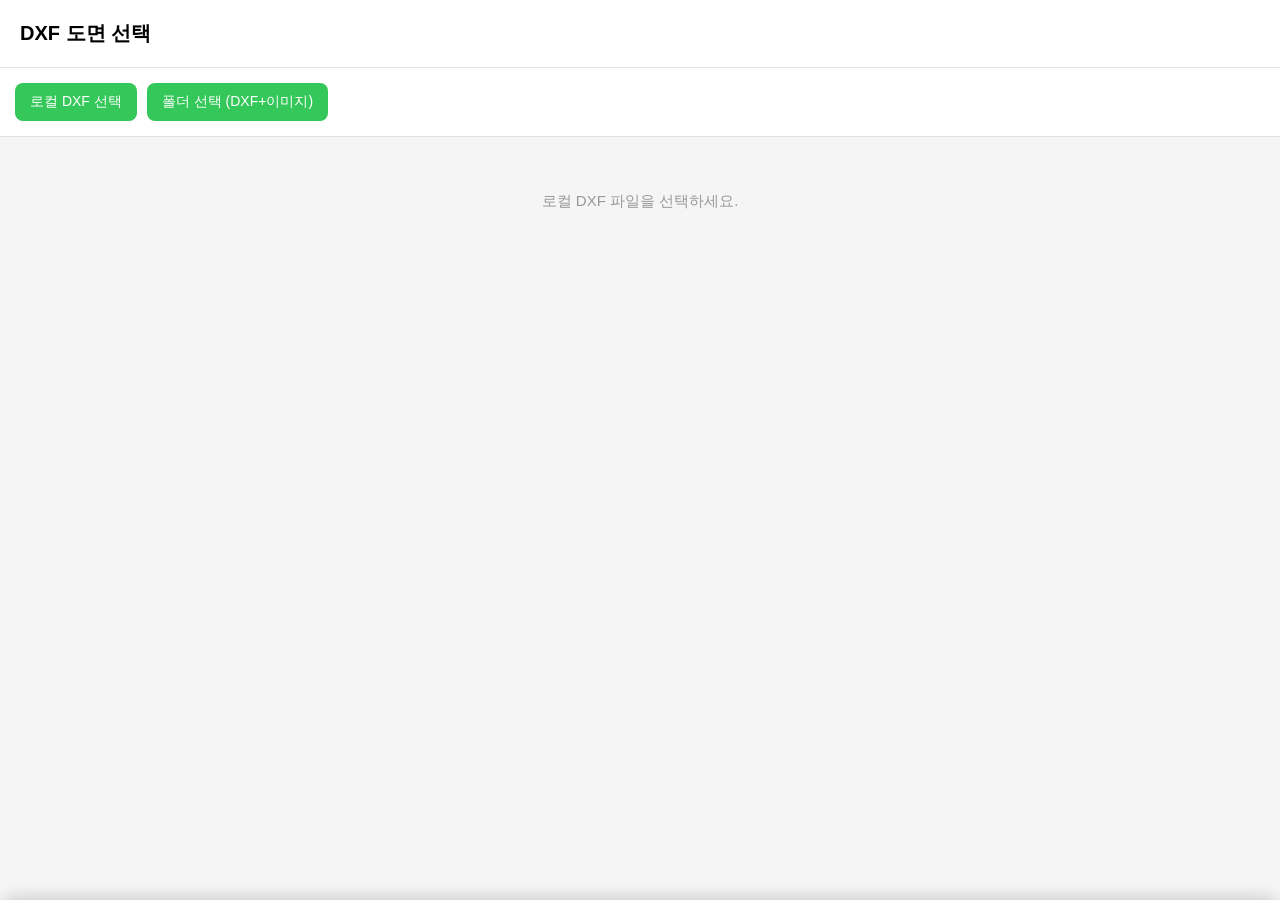
==== index.html @ b2079d34 "Add files via upload" ====
<!DOCTYPE html>
<!--
  new_dmap - 지도 엔진 기반 DXF 도면 뷰어
  ADMAP 기능 유지 + Google Maps 렌더링 (VMAP 참조)
  배경 기본 없음, 사용자 선택 가능
-->
<html lang="ko">
<head>
  <meta charset="UTF-8">
  <meta name="viewport" content="width=device-width, initial-scale=1.0, maximum-scale=1.0, user-scalable=no">
  <meta name="mobile-web-app-capable" content="yes">
  <meta name="apple-mobile-web-app-capable" content="yes">
  <meta name="apple-mobile-web-app-status-bar-style" content="black-translucent">
  <meta name="apple-mobile-web-app-title" content="도로조사">
  <meta name="theme-color" content="#2563eb">
  <link rel="manifest" href="manifest.json">
  <link rel="apple-touch-icon" href="apple-touch-icon.png">
  <link rel="icon" type="image/png" sizes="192x192" href="icon-192.png">
  <link rel="icon" type="image/png" sizes="512x512" href="icon-512.png">
  <link rel="icon" type="image/png" href="favicon.png">
  <link rel="stylesheet" href="photo-measure.css">
  <title>도로조사 - 도로대장 현장조사</title>
  <style>
    /* 구글 지도 하단 UI (단축키, 로고, 저작권, 약관 등) 강제 숨김 */
    .gmnoprint, .gm-style-cc { display: none !important; }
    a[href^="https://maps.google.com/maps"], a[href^="http://maps.google.com/maps"], a[title="Click to see this area on Google Maps"] { display: none !important; }
    button[aria-label="Keyboard shortcuts"], button[aria-label="키보드 단축키"], button[title="Keyboard shortcuts"], button[title="키보드 단축키"] { display: none !important; }

    * {
      margin: 0;
      padding: 0;
      box-sizing: border-box;
      -webkit-tap-highlight-color: transparent;
      -webkit-touch-callout: none;
    }
    html, body {
      width: 100%;
      height: 100%;
      position: fixed;
      overflow: hidden;
      font-family: -apple-system, BlinkMacSystemFont, 'Segoe UI', sans-serif;
      background: #f5f5f5;
      user-select: none;
      -webkit-user-select: none;
      -moz-user-select: none;
      -ms-user-select: none;
    }
    /* 입력창 및 편집 영역은 정상적인 텍스트 타이핑/선택/복사 허용 */
    input, textarea, select, [contenteditable="true"] {
      user-select: text !important;
      -webkit-user-select: text !important;
      -moz-user-select: text !important;
      -ms-user-select: text !important;
    }
    .app-container { display: flex; flex-direction: column; height: 100vh; }
    .screen { display: flex; flex-direction: column; height: 100vh; }
    .screen.hidden { display: none; }
    /* VMAP 참고: 뷰어가 숨겨져 있어도 #map이 크기를 유지하도록 (지도 타일 로드 위해) */
    #viewer-screen.hidden {
      display: flex !important;
      visibility: hidden;
      pointer-events: none;
      position: fixed;
      top: 0; left: 0;
      width: 100vw;
      height: 100vh;
      z-index: 0;
    }
    #file-list-screen { position: relative; z-index: 1; }
    .screen-header { padding: 20px; background: white; border-bottom: 1px solid #e0e0e0; }
    .screen-header h2 { font-size: 20px; margin: 0; }
    .file-list-actions { padding: 15px; background: white; display: flex; gap: 10px; border-bottom: 1px solid #e0e0e0; }
    .btn {
      padding: 10px 15px; border: none; border-radius: 8px; background: #007AFF; color: white;
      font-size: 14px; cursor: pointer; white-space: nowrap; touch-action: manipulation;
      user-select: none; -webkit-user-select: none;
    }
    .btn:active { background: #0051D5; transform: scale(0.96); }
    .btn-secondary { background: #34C759; }
    .file-list {
      flex: 1; overflow-y: auto; padding: 15px; background: #f5f5f5;
      -webkit-overflow-scrolling: touch;
    }
    .file-item {
      background: white; padding: 15px; margin-bottom: 10px; border-radius: 12px;
      box-shadow: 0 2px 4px rgba(0,0,0,0.1); cursor: pointer;
    }
    .file-item:active { transform: scale(0.97); }
    .file-item-name { font-size: 16px; font-weight: 600; color: #007AFF; margin-bottom: 5px; }
    .info-text { text-align: center; color: #999; padding: 40px 20px; font-size: 15px; }
    input[type="file"] { display: none; }

    /* 뷰어: 지도 전체 화면 */
    #viewer-screen .map-container { flex: 1; position: relative; overflow: hidden; }
    #map { width: 100%; height: 100%; min-height: 100%; touch-action: manipulation; }
    #viewer-ui { position: fixed; top: 0; left: 0; width: 100vw; height: 100vh; pointer-events: none; z-index: 10; }
    #viewer-ui.hidden { display: none; }
    #viewer-ui > * { pointer-events: auto; }
    .file-name-display {
      position: fixed; top: 12px; left: 12px; color: #1C1C1E;
      z-index: 11; pointer-events: auto; cursor: pointer;
      max-width: calc(100vw - 80px); text-align: left;
      background: rgba(255, 255, 255, 0.95); padding: 4px 10px; border-radius: 10px;
      box-shadow: 0 2px 8px rgba(0, 0, 0, 0.12); backdrop-filter: blur(8px); -webkit-backdrop-filter: blur(8px);
      border: 1px solid rgba(0, 0, 0, 0.12);
      display: flex; flex-direction: column; align-items: flex-start; gap: 2px;
      transition: all 0.2s ease;
      user-select: none;
    }
    .file-name-display:active {
      transform: scale(0.98);
      background: rgba(240, 245, 255, 0.98);
    }
    .file-name-display .fn-line-main {
      font-size: 11px; font-weight: 700; color: #222;
      max-width: 100%; overflow: hidden; text-overflow: ellipsis; white-space: nowrap;
      display: flex; align-items: center; gap: 4px;
    }
    .file-name-display .fn-line-folder {
      font-size: 10px; font-weight: 600;
      max-width: 100%; overflow: hidden; text-overflow: ellipsis; white-space: nowrap;
      display: inline-flex; align-items: center; gap: 3px; padding: 1px 6px; border-radius: 6px;
    }
    .top-cam-badge {
      font-size: 10px; font-weight: 700;
      padding: 1px 7px; border-radius: 10px;
      cursor: pointer; display: inline-flex; align-items: center; gap: 3px;
      transition: all 0.15s ease;
      user-select: none;
      -webkit-tap-highlight-color: transparent;
      box-shadow: 0 1px 3px rgba(0,0,0,0.06);
    }
    .top-cam-badge.fast {
      background: #eff6ff; color: #1d4ed8; border: 1px solid #bfdbfe;
    }
    .top-cam-badge.standard {
      background: #f0fdf4; color: #15803d; border: 1px solid #bbf7d0;
    }
    .top-cam-badge:active {
      transform: scale(0.92);
      opacity: 0.8;
    }
    .hamburger-btn {
      position: fixed; top: 20px; right: 20px; z-index: 12;
      background: transparent;
      color: #8e24aa;
      border: none;
      border-radius: 50%;
      width: 45px;
      height: 45px;
      font-size: 1.5rem;
      cursor: pointer;
      box-shadow: 0 4px 12px rgba(0,0,0,0.15);
      display: flex;
      align-items: center;
      justify-content: center;
      -webkit-tap-highlight-color: transparent;
      transition: all 0.2s ease;
    }
    .hamburger-btn:active {
      transform: scale(0.95);
      box-shadow: 0 2px 8px rgba(0,0,0,0.2);
      background: rgba(142, 36, 170, 0.1);
    }
    .zoom-controls-fixed { position: fixed; bottom: 20px; left: 20px; display: flex; flex-direction: column; gap: 8px; z-index: 12; }
    .zoom-btn {
      background: transparent;
      color: #8e24aa;
      border: none;
      border-radius: 50%;
      width: 45px;
      height: 45px;
      font-size: 1.5rem;
      font-weight: 300;
      cursor: pointer;
      box-shadow: 0 4px 12px rgba(0,0,0,0.15);
      display: flex;
      align-items: center;
      justify-content: center;
      -webkit-tap-highlight-color: transparent;
      transition: all 0.2s ease;
    }
    .zoom-btn:active {
      transform: scale(0.95);
      box-shadow: 0 2px 8px rgba(0,0,0,0.2);
      background: rgba(142, 36, 170, 0.1);
    }
    .scale-wrapper {
      position: fixed; bottom: 20px; right: 20px; z-index: 12;
      display: inline-block;
    }
    .scale-display {
      background: rgba(0,0,0,0.45); color: white;
      padding: 6px 12px; border-radius: 20px; font-size: 13px; font-weight: bold;
      display: inline-block;
    }
    .current-location-btn {
      position: absolute; bottom: calc(100% + 25px); left: 50%;
      transform: translateX(-50%);
      background: transparent;
      color: #8e24aa;
      border: none;
      border-radius: 50%;
      width: 45px;
      height: 45px;
      font-size: 1.3rem;
      cursor: pointer;
      box-shadow: 0 4px 12px rgba(0,0,0,0.15);
      display: flex;
      align-items: center;
      justify-content: center;
      -webkit-tap-highlight-color: transparent;
      transition: all 0.2s ease;
    }
    .current-location-btn:active {
      transform: translateX(-50%) scale(0.95);
      box-shadow: 0 2px 8px rgba(0,0,0,0.2);
      background: rgba(142, 36, 170, 0.1);
    }
    /* vConsole 플로팅 배지 숨김: 콘솔은 햄버거 메뉴 > 콘솔로만 열기 */
    .vc-switch { display: none !important; }
    .slide-menu {
      position: fixed; top: 0; right: -300px; width: 250px; height: 100vh; background: white;
      box-shadow: -4px 0 12px rgba(0,0,0,0.3); z-index: 1001; transition: right 0.3s ease-out; padding-top: 80px;
      overflow-y: auto; -webkit-overflow-scrolling: touch;
    }
    .slide-menu.active { right: 0; }
    .slide-menu-item {
      display: flex; align-items: center; width: 100%; padding: 20px 25px; border: none;
      background: white; font-size: 18px; text-align: left; cursor: pointer;
      border-bottom: 1px solid #e0e0e0; user-select: none;
    }
    .slide-menu-item:active { background: #f0f0f0; }
    .slide-menu-item .menu-item-sub { font-size: 0.75em; color: #888; font-weight: normal; margin-left: 4px; }
    .menu-overlay { display: none; position: fixed; top: 0; left: 0; right: 0; bottom: 0; background: rgba(0,0,0,0.5); z-index: 1000; }
    .menu-overlay.active { display: block; }
    .loading {
      position: fixed; top: 50%; left: 50%; transform: translate(-50%, -50%);
      background: white; padding: 20px 40px; border-radius: 12px; box-shadow: 0 4px 12px rgba(0,0,0,0.2);
      z-index: 2000; display: none;
    }
    .loading.active { display: block; }
    .spinner {
      border: 3px solid #f3f3f3; border-top: 3px solid #007AFF; border-radius: 50%;
      width: 40px; height: 40px; animation: spin 1s linear infinite; margin: 0 auto 10px;
    }
    @keyframes spin { 0% { transform: rotate(0deg); } 100% { transform: rotate(360deg); } }
    #map-type-selector {
      position: fixed; top: 70px; right: 20px; z-index: 12; background: white; border-radius: 12px;
      padding: 12px; box-shadow: 0 4px 12px rgba(0,0,0,0.2); display: none;
    }
    #map-type-selector.show { display: block; }
    #map-type-selector button { display: block; width: 100%; padding: 10px; margin-bottom: 6px; text-align: left; border: none; background: #f5f5f5; border-radius: 8px; cursor: pointer; }
    #map-type-selector button:last-child { margin-bottom: 0; }
    #map-type-selector button:active { background: #e0e0e0; }
    #map-type-selector button.active { background: #007AFF; color: white; }

    .context-menu {
      display: none; position: fixed; background: white; border-radius: 12px;
      box-shadow: 0 4px 20px rgba(0,0,0,0.3); z-index: 1002; overflow: hidden; min-width: 200px;
    }
    .context-menu.active { display: block; }
    .context-menu-item {
      display: block; width: 100%; padding: 16px 20px; border: none; background: white;
      font-size: 16px; text-align: left; cursor: pointer; border-top: 1px solid #eee;
    }
    .context-menu-item:first-child { border-top: none; }
    .context-menu-item:active { background: #f0f0f0; }
    .modal {
      display: none; position: fixed; top: 0; left: 0; right: 0; bottom: 0;
      background: rgba(0,0,0,0.5); z-index: 3000; justify-content: center; align-items: center;
    }
    .modal.active { display: flex; }
    .modal-content { background: white; border-radius: 12px; padding: 20px; width: 90%; max-width: 420px; max-height: 85vh; overflow-y: auto; }
    .modal-header { display: flex; justify-content: space-between; align-items: center; margin-bottom: 12px; }
    .modal-header h3 { margin: 0; font-size: 18px; }
    .close-btn { font-size: 24px; color: #999; cursor: pointer; line-height: 1; }
    .btn-delete { background: #FF3B30; color: white; }
    .btn-delete:active { background: #C60B00; }
    .btn-cancel { background: #e0e0e0; color: #333; }
    .btn-cancel:active { background: #ccc; }
    .info-box { background: #E3F2FD; padding: 12px; border-radius: 8px; font-size: 14px; }
    /* 바텀 시트 스타일 */
    .bottom-sheet {
      position: fixed;
      bottom: 0; left: 0; right: 0;
      background: white;
      border-top-left-radius: 16px;
      border-top-right-radius: 16px;
      box-shadow: 0 -4px 16px rgba(0,0,0,0.15);
      z-index: 1005;
      transform: translateY(100%);
      transition: transform 0.3s ease;
      max-height: 80vh;
      overflow-y: auto;
      padding: 20px;
      box-sizing: border-box;
    }
    .bottom-sheet.active {
      transform: translateY(0);
    }
    .bottom-sheet-header {
      display: flex;
      justify-content: space-between;
      align-items: center;
      margin-bottom: 15px;
      border-bottom: 1px solid #eee;
      padding-bottom: 8px;
    }
    .bottom-sheet-header h3 {
      margin: 0;
      font-size: 16px;
      color: #333;
    }
    .bottom-sheet-close {
      font-size: 24px;
      color: #999;
      cursor: pointer;
    }
    .bottom-sheet-content {
      display: flex;
      flex-direction: column;
      gap: 12px;
    }
    .facility-list-item {
      padding: 12px;
      background: #f5f5f7;
      border-radius: 8px;
      margin-bottom: 8px;
      cursor: pointer;
      font-weight: bold;
      border: 1px solid transparent;
      transition: all 0.2s;
    }
    .facility-list-item:active {
      background: #e5e5ea;
      border-color: #007aff;
    }
    .form-group {
      display: flex;
      flex-direction: column;
      gap: 6px;
      margin-bottom: 10px;
    }
    .form-group label {
      font-size: 14px;
      font-weight: bold;
      color: #555;
    }
    .form-group input, .form-group select {
      padding: 10px 12px;
      border: 1px solid #ccc;
      border-radius: 6px;
      font-size: 14px;
      width: 100%;
      box-sizing: border-box;
    }

    /* 콤보 인풋 그룹 (인라인 타이핑 + 우측 📋 추천 목록 버튼) */
    .combo-input-group {
      display: flex;
      gap: 4px;
      align-items: stretch;
      width: 100%;
    }
    .combo-input-group input.combo-input {
      flex: 1;
      min-width: 0;
      padding: 10px 12px;
      border: 1px solid #ccc;
      border-radius: 6px;
      font-size: 14px;
      color: #1c1c1e;
      background: #fff;
      box-sizing: border-box;
    }
    .combo-input-group .combo-list-btn {
      flex-shrink: 0;
      padding: 0 14px;
      background: #f2f2f7;
      border: 1px solid #ccc;
      border-radius: 6px;
      font-size: 15px;
      cursor: pointer;
      display: flex;
      align-items: center;
      justify-content: center;
      transition: background 0.15s;
      touch-action: manipulation;
    }
    .combo-input-group .combo-list-btn:active {
      background: #d1d1d6;
    }

    /* 실시간 상단 고정 제원 미리보기 */
    .sticky-preview-box {
      position: sticky;
      top: -10px;
      z-index: 25;
      background: #f8f9fa;
      border: 1.5px solid #5856D6;
      border-radius: 8px;
      padding: 10px 14px;
      margin-bottom: 12px;
      box-shadow: 0 2px 8px rgba(0,0,0,0.12);
    }

    /* 추천 항목 선택 모달 아이템 */
    .suggestion-picker-item {
      padding: 12px 14px;
      background: #f8f9fa;
      border: 1px solid #e5e5ea;
      border-radius: 6px;
      font-size: 14px;
      font-weight: 500;
      color: #1c1c1e;
      cursor: pointer;
      user-select: none;
      -webkit-user-select: none;
      transition: background 0.15s, border-color 0.15s;
    }
    .suggestion-picker-item:active {
      background: #007aff;
      color: #ffffff;
      border-color: #007aff;
    }
    .form-preview-img {
      width: 100%;
      max-height: 150px;
      object-fit: contain;
      border-radius: 8px;
      background: #eee;
      margin-bottom: 10px;
    }

    /* 사진추가 버튼 */
    .btn-add-photo {
      padding: 5px 10px;
      border: 1px solid #8E24AA;
      border-radius: 6px;
      background: transparent;
      color: #8E24AA;
      font-size: 13px;
      font-weight: 600;
      cursor: pointer;
      white-space: nowrap;
      touch-action: manipulation;
    }
    .btn-add-photo:active {
      background: rgba(142, 36, 170, 0.1);
      transform: scale(0.95);
    }

    /* 다중 사진 썸네일 리스트 */
    .photo-thumbnail-list {
      display: flex;
      gap: 8px;
      overflow-x: auto;
      padding: 8px 0;
      -webkit-overflow-scrolling: touch;
    }
    .photo-thumbnail-list:empty { display: none; }
    .photo-thumb-item {
      width: 60px;
      height: 60px;
      min-width: 60px;
      border-radius: 6px;
      overflow: hidden;
      border: 2px solid transparent;
      cursor: pointer;
      position: relative;
    }
    .photo-thumb-item.active { border-color: #8E24AA; }
    .photo-thumb-item img {
      width: 100%;
      height: 100%;
      object-fit: cover;
    }
    .photo-thumb-item .thumb-index {
      position: absolute;
      bottom: 2px;
      right: 2px;
      background: rgba(0,0,0,0.6);
      color: white;
      font-size: 10px;
      padding: 1px 4px;
      border-radius: 3px;
    }

    /* 풀스크린 이미지 슬라이드 뷰어 */
    .image-viewer-modal {
      display: none;
      position: fixed;
      top: 0; left: 0; right: 0; bottom: 0;
      background: rgba(0,0,0,0.92);
      z-index: 2000;
      justify-content: center;
      align-items: center;
      flex-direction: column;
    }
    .image-viewer-modal.active { display: flex; }
    .image-viewer-header {
      position: absolute;
      top: 0; left: 0; right: 0;
      display: flex;
      justify-content: space-between;
      align-items: center;
      padding: 12px 16px;
      color: white;
      z-index: 2;
    }
    .image-viewer-header .viewer-title {
      font-size: 15px;
      font-weight: 600;
    }
    .image-viewer-close {
      font-size: 28px;
      color: white;
      cursor: pointer;
      line-height: 1;
      background: none;
      border: none;
      padding: 4px 8px;
    }
    .image-viewer-body {
      flex: 1;
      display: flex;
      align-items: center;
      justify-content: center;
      width: 100%;
      position: relative;
      overflow: hidden;
    }
    .image-viewer-body img {
      max-width: 95%;
      max-height: 85vh;
      object-fit: contain;
      user-select: none;
      -webkit-user-drag: none;
      transition: transform 0.2s ease;
    }
    .viewer-nav-btn {
      position: absolute;
      top: 50%;
      transform: translateY(-50%);
      background: rgba(255,255,255,0.15);
      color: white;
      border: none;
      border-radius: 50%;
      width: 44px;
      height: 44px;
      font-size: 22px;
      cursor: pointer;
      display: flex;
      align-items: center;
      justify-content: center;
      z-index: 3;
    }
    .viewer-nav-btn:active { background: rgba(255,255,255,0.3); }
    .viewer-nav-prev { left: 10px; }
    .viewer-nav-next { right: 10px; }
    .viewer-indicator {
      position: absolute;
      bottom: 16px;
      left: 50%;
      transform: translateX(-50%);
      display: flex;
      gap: 6px;
    }
    .viewer-dot {
      width: 8px;
      height: 8px;
      border-radius: 50%;
      background: rgba(255,255,255,0.4);
    }
    .viewer-dot.active { background: white; }
    
    /* 토스트 메시지 스타일 */
    .toast-container {
      position: fixed;
      bottom: 80px;
      left: 50%;
      transform: translateX(-50%) translateY(20px);
      background: rgba(0, 0, 0, 0.85);
      color: #ffffff;
      padding: 12px 24px;
      border-radius: 30px;
      font-size: 14px;
      font-weight: 500;
      z-index: 10000;
      opacity: 0;
      pointer-events: none;
      transition: opacity 0.3s ease, transform 0.3s ease;
      box-shadow: 0 4px 15px rgba(0, 0, 0, 0.25);
      display: flex;
      align-items: center;
      gap: 8px;
    }
    .toast-container.show {
      opacity: 1;
      transform: translateX(-50%) translateY(0);
    }
    
    /* 다중 속성 입력 폼 카드 스타일 정의 (약 70% 콤팩트 축소) */
    .bottom-sheet .form-group {
      gap: 4px;
      margin-bottom: 6px;
    }
    .bottom-sheet .form-group label {
      font-size: 10px;
      margin-bottom: 2px;
    }
    .bottom-sheet .form-group input,
    .bottom-sheet .form-group select {
      padding: 6px 8px;
      font-size: 11px;
      border-radius: 6px;
    }
    .attr-card {
      border-top: 1.5px solid #8E8E93;
      padding-top: 8px;
      margin-top: 8px;
      position: relative;
    }
    .attr-card-header {
      display: flex;
      justify-content: space-between;
      align-items: center;
      margin-bottom: 4px;
    }
    .attr-card-title {
      font-size: 11px;
      font-weight: bold;
      color: #8E24AA;
    }
    .attr-card-delete {
      background: none;
      border: none;
      color: #FF3B30;
      font-size: 14px;
      font-weight: bold;
      cursor: pointer;
      padding: 0 4px;
      line-height: 1;
      transition: transform 0.2s ease;
    }
    .attr-card-delete:active {
      transform: scale(0.85);
    }
    .btn-add-photo {
      padding: 4px 8px;
      font-size: 11px;
      border: 1px solid #8E24AA;
      border-radius: 5px;
      background: transparent;
      color: #8E24AA;
      font-weight: 600;
      cursor: pointer;
      white-space: nowrap;
      touch-action: manipulation;
    }
    /* 인앱 고속 즉시 촬영 카메라 뷰파인더 스타일 */
    .fast-camera-modal {
      position: fixed; top: 0; left: 0; width: 100vw; height: 100vh;
      background: #000; z-index: 9999;
      display: flex; flex-direction: column; justify-content: space-between;
      overflow: hidden; user-select: none;
    }
    .fast-camera-modal.hidden { display: none !important; }
    #fast-camera-video {
      width: 100%; height: 100%; object-fit: cover;
      position: absolute; top: 0; left: 0; z-index: 1;
    }
    .fc-viewfinder-guide {
      position: absolute;
      top: 50%; left: 50%;
      transform: translate(-50%, -50%);
      width: 100vw;
      height: calc(100vw * 4 / 3);
      max-height: 100vh;
      max-width: calc(100vh * 3 / 4);
      border: 1.5px dashed rgba(255, 255, 255, 0.45);
      border-radius: 8px;
      pointer-events: none;
      z-index: 2;
      box-shadow: 0 0 0 9999px rgba(0, 0, 0, 0.22);
      transition: all 0.25s ease-out;
    }
    .fc-viewfinder-guide.landscape {
      width: calc(100vh * 4 / 3);
      height: 100vh;
      max-width: 100vw;
      max-height: calc(100vw * 3 / 4);
    }
    .fast-camera-top-bar {
      position: relative; z-index: 10;
      display: flex; justify-content: space-between; align-items: center;
      padding: 16px 20px;
      background: linear-gradient(to bottom, rgba(0,0,0,0.65), transparent);
    }
    .fc-btn {
      background: rgba(0,0,0,0.5); border: 1px solid rgba(255,255,255,0.3);
      color: #fff; width: 42px; height: 42px; border-radius: 50%;
      font-size: 18px; cursor: pointer; display: flex; align-items: center; justify-content: center;
      backdrop-filter: blur(4px);
    }
    .fc-btn:active { transform: scale(0.92); }
    .fc-top-center {
      display: flex; align-items: center; gap: 8px;
    }
    .fc-mode-badge {
      background: rgba(0,0,0,0.5); border: 1px solid rgba(255,255,255,0.25);
      color: #ffd600; font-size: 13px; font-weight: bold;
      padding: 6px 12px; border-radius: 16px; backdrop-filter: blur(4px);
    }
    .fc-size-btn {
      background: rgba(0,0,0,0.55); border: 1.5px solid #ffd600;
      color: #fff; font-size: 13px; font-weight: bold;
      padding: 5px 12px; border-radius: 16px; cursor: pointer;
      display: inline-flex; align-items: center; gap: 5px;
      backdrop-filter: blur(4px); box-shadow: 0 2px 8px rgba(0,0,0,0.4);
      transition: all 0.2s ease;
    }
    .fc-size-btn:active {
      transform: scale(0.92); background: rgba(255, 214, 0, 0.25);
    }
    .fc-size-badge-icon { font-size: 13px; }
    #fc-size-label { color: #ffd600; font-weight: 800; letter-spacing: 0.5px; }
    .fast-camera-bottom-bar {
      position: relative; z-index: 10;
      display: flex; flex-direction: column; align-items: center; gap: 14px;
      padding-bottom: calc(24px + env(safe-area-inset-bottom, 0px));
      background: linear-gradient(to top, rgba(0,0,0,0.75), transparent);
    }
    .fc-lens-controls {
      display: inline-flex; gap: 8px;
      background: rgba(0,0,0,0.5); padding: 4px 8px; border-radius: 24px;
      border: 1px solid rgba(255,255,255,0.2); backdrop-filter: blur(4px);
    }
    .fc-lens-btn {
      border: none; background: transparent; color: #fff;
      font-size: 12px; font-weight: bold; width: 38px; height: 38px; border-radius: 50%;
      cursor: pointer; transition: all 0.2s ease;
    }
    .fc-lens-btn.active {
      background: #ffd600; color: #000; box-shadow: 0 0 8px rgba(255,214,0,0.6);
    }
    .fc-shutter-wrap {
      display: flex; align-items: center; justify-content: center;
    }
    .fc-shutter-btn {
      width: 76px; height: 76px; border-radius: 50%;
      border: 4px solid #fff; background: transparent;
      padding: 4px; cursor: pointer; transition: transform 0.1s ease;
      display: flex; align-items: center; justify-content: center;
      box-shadow: 0 0 15px rgba(0,0,0,0.5);
    }
    .fc-shutter-btn:active { transform: scale(0.92); }
    .fc-shutter-inner {
      width: 100%; height: 100%; border-radius: 50%; background: #fff;
      transition: background 0.1s;
    }
    .fc-shutter-btn:active .fc-shutter-inner { background: #ffd600; }
    .fc-flash-overlay {
      position: absolute; top: 0; left: 0; width: 100%; height: 100%;
      background: #fff; opacity: 0; pointer-events: none; z-index: 20;
      transition: opacity 0.1s ease-out;
    }
    .fc-flash-overlay.active { opacity: 0.9; }
    .fc-focus-ring {
      position: absolute; width: 64px; height: 64px;
      border: 2px solid #ffd600; border-radius: 50%;
      pointer-events: none; opacity: 0; z-index: 15;
      transform: translate(-50%, -50%) scale(1.3);
      transition: transform 0.2s cubic-bezier(0.175, 0.885, 0.32, 1.275), opacity 0.2s ease;
    }
    .fc-focus-ring.active {
      opacity: 1; transform: translate(-50%, -50%) scale(1);
    }
  </style>
</head>
<body>
  <div class="app-container">
    <!-- 파일 선택 화면 -->
    <div id="file-list-screen" class="screen">
      <div class="screen-header"><h2>DXF 도면 선택</h2></div>
      <div class="file-list-actions">
        <label for="local-file-input" class="btn btn-secondary">로컬 DXF 선택</label>
        <input type="file" id="local-file-input" accept=".dxf">
        <label for="folder-input" class="btn btn-secondary">폴더 선택 (DXF+이미지)</label>
        <input type="file" id="folder-input" webkitdirectory directory multiple style="display:none">
      </div>
      <div id="file-list" class="file-list">
        <p class="info-text">로컬 DXF 파일을 선택하세요.</p>
      </div>
    </div>

    <!-- 도면 뷰어 화면 (지도 엔진) -->
    <div id="viewer-screen" class="screen hidden">
      <div class="map-container">
        <div id="map"></div>
      </div>
    </div>
  </div>

  <!-- 뷰어 UI -->
  <div id="viewer-ui" class="hidden">
    <div class="file-name-display" id="file-name-display"><span id="file-name-text">도면 로딩 중...</span></div>
    <button class="hamburger-btn" id="hamburger-btn" type="button">☰</button>
    <div class="zoom-controls-fixed">
      <button class="zoom-btn" id="zoom-fit" type="button" title="전체보기">⊡</button>
      <button class="zoom-btn" id="zoom-in" type="button">+</button>
      <button class="zoom-btn" id="zoom-out" type="button">−</button>
    </div>
    <div class="scale-wrapper">
      <button class="current-location-btn" id="current-location-btn" type="button" title="현재 위치">📌</button>
      <div class="scale-display" id="scale-display">—</div>
    </div>
  </div>

  <!-- 배경 지도 선택 (VMAP처럼 구글·브이월드 선택) -->
  <div id="map-type-selector">
    <div class="map-type-crs-info" style="padding: 8px 12px; font-size: 13px; font-weight: bold; border-bottom: 1px solid #eee; color: #333; text-align: center; background: #f9f9f9; border-top-left-radius: 8px; border-top-right-radius: 8px;">📐 설정된 좌표계: <span id="map-selector-crs-display" style="color:#5856D6;">EPSG:5186</span></div>
    <button type="button" data-type="none" class="active">배경 없음</button>
    <button type="button" data-type="roadmap">도로 (구글)</button>
    <button type="button" data-type="브이월드일반">도로 (브이월드)</button>
    <button type="button" data-type="satellite">위성 (구글)</button>
    <button type="button" data-type="브이월드영상">위성 (브이월드)</button>
    <button type="button" data-type="hybrid">하이브리드</button>
  </div>

  <!-- 슬라이드 메뉴 -->
  <div class="slide-menu" id="slide-menu">
    <button class="slide-menu-item" id="menu-back-to-list">목록</button>
    <button class="slide-menu-item" id="menu-map-type">배경 지도 <span class="menu-item-sub" id="menu-map-type-crs"></span></button>
    <button class="slide-menu-item" id="menu-toggle-photo-number">번호보기 <span id="menu-photo-number-status" class="menu-item-sub"></span></button>
    <button class="slide-menu-item" id="menu-toggle-spec-text">제원보기 <span id="menu-spec-text-status" class="menu-item-sub"></span></button>
    <button class="slide-menu-item" id="menu-delete-data">자료 삭제</button>
    <button class="slide-menu-item" id="menu-toggle-object-visibility">
      <span class="object-visibility-label">객체 숨기기</span>
    </button>
    <button class="slide-menu-item" id="menu-console">콘솔</button>
  </div>
  <div class="menu-overlay" id="menu-overlay"></div>

  <!-- 객체 표시/숨김 모달 (빨간원·파란원·문자) -->
  <div class="modal" id="object-visibility-modal">
    <div class="modal-content" style="max-width:320px;">
      <div class="modal-header">
        <h3>객체 표시</h3>
        <span class="close-btn" id="object-visibility-close">&times;</span>
      </div>
      <p style="margin-bottom:12px; font-size:14px; color:#666;">표시할 객체를 선택하세요.</p>
      <div style="display:flex; flex-direction:column; gap:10px;">
        <label style="display:flex; align-items:center; gap:10px; cursor:pointer;">
          <input type="checkbox" id="obj-vis-red" checked>
          <span>빨간원 (촬영 사진)</span>
        </label>
        <label style="display:flex; align-items:center; gap:10px; cursor:pointer;">
          <input type="checkbox" id="obj-vis-blue" checked>
          <span>파란원 (참조 이미지)</span>
        </label>
        <label style="display:flex; align-items:center; gap:10px; cursor:pointer;">
          <input type="checkbox" id="obj-vis-text" checked>
          <span>문자 (DXF 텍스트)</span>
        </label>
      </div>
    </div>
  </div>

  <!-- 내보내기 모달 제거됨 - 내부저장소 직접 저장 방식으로 전환 (0923_01) -->

  <!-- 자료 삭제 모달 (현재 도면의 모든 데이터 일괄 삭제) -->
  <div class="modal" id="delete-data-modal">
    <div class="modal-content" style="max-width:360px;">
      <div class="modal-header">
        <h3>자료 삭제</h3>
        <span class="close-btn" id="delete-data-close">&times;</span>
      </div>
      <div class="info-box" style="margin-bottom:20px;">
        현재 도면과 매핑된 <strong>모든 데이터(사진, 메모, 텍스트)</strong>를 로컬에서 일괄 삭제합니다.<br>삭제 후 복구할 수 없습니다.
      </div>
      <div style="display:flex; gap:10px;">
        <button type="button" class="btn btn-cancel" id="delete-data-cancel">취소</button>
        <button type="button" class="btn" id="delete-data-confirm" style="background:#FF3B30;">일괄 삭제</button>
      </div>
    </div>
  </div>

  <div class="loading" id="loading">
    <div class="spinner"></div>
    <div>처리 중...</div>
  </div>

  <!-- 토스트 메시지 컨테이너 -->
  <div class="toast-container" id="toast-container">
    <span>✅</span>
    <span id="toast-message"></span>
  </div>

  <!-- 롱프레스 컨텍스트 메뉴 -->
  <div class="context-menu" id="context-menu">
    <button type="button" class="context-menu-item" id="camera-btn">📷 사진 촬영</button>
    <button type="button" class="context-menu-item" id="text-btn">📝 텍스트 입력</button>
  </div>
  <input type="file" id="camera-input" accept="image/*" capture="environment" style="display:none">

  <!-- 사진 보기 모달 (촬영 사진 + DXF 참조 이미지 공용) -->
  <div class="modal" id="photo-modal">
    <div class="modal-content">
      <div class="modal-header">
        <h3 id="photo-modal-title">사진</h3>
        <div style="display:flex; align-items:center; gap:8px;">
          <button type="button" class="btn-measure-photo" id="photo-modal-measure-btn" style="background:#2563eb; color:#fff; border:none; padding:6px 12px; border-radius:6px; font-weight:600; font-size:12px; cursor:pointer; display:inline-flex; align-items:center; gap:4px;">📏 사진 실측</button>
          <button type="button" class="btn-add-photo" id="photo-modal-add-btn" style="display:none;">📷 사진추가</button>
          <span class="close-btn" id="photo-modal-close">&times;</span>
        </div>
      </div>
      <div class="photo-view-wrap"><img id="photo-modal-img" alt="사진" style="max-width:100%; max-height:50vh; cursor:pointer;"></div>
      <!-- 다중 사진 썸네일 리스트 -->
      <div class="photo-thumbnail-list" id="photo-modal-thumbnails"></div>
      <div id="photo-modal-no-file" style="display:none; padding:12px; color:#666;">이미지 파일을 찾을 수 없습니다. DXF와 같은 폴더를 선택하세요.</div>
      <div class="combo-input-group" style="margin:10px 0;">
        <input type="text" id="photo-modal-memo" class="combo-input" placeholder="메모 직접 입력 (또는 📋 목록)" style="width:100%; padding:10px; border:1px solid #ccc; border-radius:8px; box-sizing:border-box; font-size:14px;">
        <button type="button" id="photo-modal-memo-btn" class="combo-list-btn" title="추천 목록 선택">📋</button>
      </div>
      <!-- 동적으로 자바스크립트 설정 테이블에 의해 렌더링될 입력 양식 컨테이너 -->
      <div id="photo-modal-dynamic-fields" style="border-top: 1px dashed #ccc; padding-top: 10px; margin-top: 10px; display: none; flex-direction: column; gap: 8px;"></div>
      <div id="photo-modal-actions" style="display:flex; gap:10px; width:100%; margin-top: 15px;">
        <button type="button" class="btn" id="photo-modal-save" style="flex: 1;">저장</button>
        <button type="button" class="btn btn-delete" id="photo-modal-delete" style="flex: 1;">삭제</button>
      </div>
    </div>
  </div>

  <!-- 풀스크린 이미지 슬라이드 뷰어 -->
  <div class="image-viewer-modal" id="image-viewer-modal">
    <div class="image-viewer-header">
      <span class="viewer-title" id="image-viewer-title">1 / 1</span>
      <button class="image-viewer-close" id="image-viewer-close">&times;</button>
    </div>
    <div class="image-viewer-body">
      <button class="viewer-nav-btn viewer-nav-prev" id="image-viewer-prev">‹</button>
      <img id="image-viewer-img" src="" alt="사진 뷰어">
      <button class="viewer-nav-btn viewer-nav-next" id="image-viewer-next">›</button>
    </div>
    <div class="viewer-indicator" id="image-viewer-dots"></div>
  </div>

  <!-- 용량 조정 모달 (ADMAP 참조) -->
  <div class="modal" id="image-size-modal">
    <div class="modal-content">
      <div class="modal-header">
        <h3>사진 용량 조정</h3>
        <span class="close-btn" id="image-size-close">&times;</span>
      </div>
      <div class="info-box" style="margin-bottom:16px;">
        <strong>현재 설정:</strong> <span id="current-size-display">2MB</span>
        <br><br>
        사진을 추가할 때 선택한 용량으로 자동 압축됩니다.
      </div>
      <div style="display:flex; flex-direction:column; gap:10px;">
        <button type="button" class="btn size-opt" id="size-500kb" data-size="500KB" style="background:#007AFF; text-align:left; padding:12px;">
          <strong>500KB</strong> (권장)<br><span style="font-size:12px; opacity:0.9;">빠른 업로드, 적은 저장 공간</span>
        </button>
        <button type="button" class="btn size-opt" id="size-1mb" data-size="1MB" style="background:#34C759; text-align:left; padding:12px;">
          <strong>1MB</strong><br><span style="font-size:12px; opacity:0.9;">더 나은 화질, 중간 용량</span>
        </button>
        <button type="button" class="btn size-opt" id="size-2mb" data-size="2MB" style="background:#5856D6; text-align:left; padding:12px;">
          <strong>2MB</strong><br><span style="font-size:12px; opacity:0.9;">고화질, 큰 용량</span>
        </button>
        <button type="button" class="btn size-opt" id="size-original" data-size="original" style="background:#FF9500; text-align:left; padding:12px;">
          <strong>원본</strong><br><span style="font-size:12px; opacity:0.9;">최고 화질, 압축 없음</span>
        </button>
      </div>
    </div>
  </div>

  <!-- 좌표계 선택 모달 -->
  <div class="modal" id="crs-modal">
    <div class="modal-content" style="max-width:320px;">
      <div class="modal-header">
        <h3>좌표계 선택</h3>
        <span class="close-btn" id="crs-modal-close">&times;</span>
      </div>
      <p style="margin-bottom:12px; font-size:14px; color:#666;">도면의 좌표계를 선택하세요.</p>
      <div id="crs-options-container" style="display:flex; flex-direction:column; gap:10px;"></div>
    </div>
  </div>
  <!-- 시설물 탐색 및 제원 입력용 바텀 시트 -->
  <div class="bottom-sheet" id="bottom-sheet-flow">
    <div class="bottom-sheet-header">
      <h3 id="bottom-sheet-title">시설물 탐색</h3>
      <span class="bottom-sheet-close" id="bottom-sheet-close">&times;</span>
    </div>
    <div class="bottom-sheet-content" id="bottom-sheet-content">
      <!-- 동적 콘텐츠 로드 (목록 혹은 입력폼) -->
    </div>
  </div>

  <!-- 미감지 시설물 선택 및 일반사진 모달 (방안 1) -->
  <div class="modal" id="facility-select-modal">
    <div class="modal-content" style="max-width:300px; padding:14px;">
      <div class="modal-header" style="margin-bottom:8px;">
        <h3 style="font-size:13px; margin:0;">📷 사진 촬영 & 미감지 시설물</h3>
        <span class="close-btn" id="facility-select-close" style="font-size:20px;">&times;</span>
      </div>
      <div class="info-box" style="margin-bottom:10px; font-size:10.5px; line-height:1.35; padding:8px;">
        도면에 감지 레이어가 없는 시설물은 아래에서 직접 선택하여 조사창으로 진행할 수 있습니다.
      </div>
      <div class="form-group" style="margin-bottom:10px;">
        <label for="facility-select-dropdown" style="font-size:11px; font-weight:bold; color:#333;">시설물 선택 (도면 미감지 시):</label>
        <select id="facility-select-dropdown" style="padding:6px 8px; border:1.5px solid #007AFF; border-radius:6px; font-size:11px; font-weight:500; background:#fff; width:100%; box-sizing:border-box;">
          <option value="">선택 안 함 (기본 일반사진)</option>
        </select>
      </div>
      <div id="facility-select-actions" style="display:flex; flex-direction:column; gap:6px;">
        <button type="button" class="btn" id="btn-proceed-facility-camera" style="background:#007AFF; color:#fff; padding:8px 10px; font-size:11px; font-weight:bold; border-radius:6px; border:none; cursor:pointer;">
          📷 선택 시설물 사진촬영 조사
        </button>
        <button type="button" class="btn" id="btn-proceed-facility-textonly" style="background:#5856D6; color:#fff; padding:8px 10px; font-size:11px; font-weight:bold; border-radius:6px; border:none; cursor:pointer;">
          📝 선택 시설물 글자만 등록 (사진 없음)
        </button>
        <button type="button" class="btn btn-secondary" id="btn-proceed-general-photo" style="background:#f2f2f7; color:#333; border:1px solid #ccc; padding:8px 10px; font-size:11px; font-weight:bold; border-radius:6px; cursor:pointer;">
          📷 기본 일반사진 촬영 (선택 안 함)
        </button>
      </div>
    </div>
  </div>

  <!-- DXF 문자 보기 모달 (간단, 모달 외 터치 시 닫힘) -->
  <div class="modal" id="dxf-text-modal">
    <div class="modal-content" style="max-width:320px;">
      <div class="modal-header">
        <h3>문자</h3>
        <span class="close-btn" id="dxf-text-modal-close">&times;</span>
      </div>
      <div id="dxf-text-modal-body" style="padding:8px 0; word-break:break-all; max-height:40vh; overflow-y:auto;"></div>
    </div>
  </div>

  <!-- 진단 콘솔 모달 (DXF 문자/Point 등 내부 상태 확인용) -->
  <div class="modal" id="console-modal">
    <div class="modal-content" style="max-width:480px; max-height:70vh; overflow-y:auto;">
      <div class="modal-header">
        <h3>콘솔</h3>
        <span class="close-btn" id="console-modal-close">&times;</span>
      </div>
      <pre id="console-modal-body" style="white-space:pre-wrap; word-break:break-all; font-size:12px; font-family:SFMono-Regular,Menlo,Monaco,Consolas,'Liberation Mono','Courier New',monospace;"></pre>
    </div>
  </div>

  <!-- 텍스트 입력/편집 모달 -->
  <div class="modal" id="text-modal">
    <div class="modal-content">
      <div class="modal-header">
        <h3 id="text-modal-title">텍스트 입력</h3>
        <span class="close-btn" id="text-modal-close">&times;</span>
      </div>
      <textarea id="text-modal-input" placeholder="텍스트 입력" style="width:100%; min-height:80px;"></textarea>
      <div style="display:flex; gap:10px; margin-top:10px;">
        <button type="button" class="btn" id="text-modal-save">저장</button>
        <button type="button" class="btn btn-delete" id="text-modal-delete" style="display:none;">삭제</button>
      </div>
    </div>
  </div>

  <!-- 추천 목록 팝업 모달 (방안 2-B 및 롱프레스 400ms 삭제) -->
  <div class="modal" id="suggestion-picker-modal">
    <div class="modal-content" style="max-width:320px; max-height:75vh; display:flex; flex-direction:column; padding:16px;">
      <div class="modal-header" style="padding-bottom:8px; margin-bottom:10px; border-bottom:1px solid #eee; display:flex; justify-content:space-between; align-items:center;">
        <h3 id="suggestion-picker-title" style="margin:0; font-size:15px; color:#333;">항목 선택</h3>
        <span class="close-btn" id="suggestion-picker-close" style="font-size:24px; cursor:pointer; color:#999; line-height:1;">&times;</span>
      </div>
      <div id="suggestion-picker-list" style="overflow-y:auto; flex:1; display:flex; flex-direction:column; gap:6px;"></div>
    </div>
  </div>

  <!-- 인앱 고속 즉시 촬영 카메라 모달 -->
  <div id="fast-camera-modal" class="fast-camera-modal hidden">
    <video id="fast-camera-video" playsinline autoplay muted></video>
    <div id="fc-viewfinder-guide" class="fc-viewfinder-guide"></div>
    <div class="fast-camera-top-bar">
      <button type="button" class="fc-btn" id="fc-close-btn" title="닫기">✕</button>
      <div class="fc-top-center">
        <span class="fc-mode-badge">⚡ 고속 즉시</span>
        <button type="button" class="fc-size-btn" id="fc-size-toggle-btn" title="촬영 화질/용량 변경 (터치하여 전환)">
          <span class="fc-size-badge-icon">📦</span> <span id="fc-size-label">1MB</span>
        </button>
      </div>
      <button type="button" class="fc-btn" id="fc-torch-btn" style="display:none;" title="플래시">⚡</button>
    </div>
    <div id="fc-focus-ring" class="fc-focus-ring"></div>
    <div class="fast-camera-bottom-bar">
      <div class="fc-lens-controls" id="fc-lens-controls">
        <button type="button" class="fc-lens-btn" data-zoom="0.5" id="fc-lens-05">.5X</button>
        <button type="button" class="fc-lens-btn active" data-zoom="1" id="fc-lens-1">1X</button>
        <button type="button" class="fc-lens-btn" data-zoom="2" id="fc-lens-2">2X</button>
      </div>
      <div class="fc-shutter-wrap">
        <button type="button" class="fc-shutter-btn" id="fc-shutter-btn" title="촬영">
          <div class="fc-shutter-inner"></div>
        </button>
      </div>
    </div>
    <div id="fc-flash-overlay" class="fc-flash-overlay"></div>
  </div>

  <script src="config.js"></script>
  <script src="facility-config.js?v=4.0"></script>
  <!-- 좌표계 변환: DXF 평면직각좌표(EPSG) → WGS84 (config.DXF_CRS 사용 시) -->
  <script src="https://cdnjs.cloudflare.com/ajax/libs/proj4js/2.9.0/proj4.js"></script>
  <script src="local-storage.js?v=4.0"></script>
  <script src="local-fs.js?v=4.0"></script>
  <!-- DXF 파서: 로컬 libs (오프라인용). 없으면 npm run copy-libs 또는 ADMAP-main/libs에서 복사 -->
  <script src="libs/dxf-parser.min.js"></script>
  <script src="dxf-to-geojson.js"></script>
  <!-- 사진 마커 클러스터링 (200~300장 대응) -->
  <script src="https://unpkg.com/@googlemaps/markerclusterer@2.5.3/dist/index.min.js"></script>
  <!-- 사진 정밀 실측 모듈 -->
  <script src="photo-measure.js"></script>
  <script src="app.js?v=4.1"></script>
  <script>
    (function() {
      var key = window.DMAP_CONFIG && window.DMAP_CONFIG.GMAPS_API_KEY;
      if (!key) { console.error('DMAP_CONFIG.GMAPS_API_KEY 없음'); return; }
      var s = document.createElement('script');
      s.src = 'https://maps.googleapis.com/maps/api/js?key=' + key + '&libraries=geometry&callback=initMap&loading=async';
      s.async = true; s.defer = true;
      document.head.appendChild(s);
    })();
  </script>
  <!-- vConsole: URL에 ?debug=1 파라미터가 있을 때만 로드 (배터리·메모리 절감) -->
  <script>
    (function() {
      if (new URLSearchParams(window.location.search).get('debug') !== '1') return;
      var s = document.createElement('script');
      s.src = 'https://unpkg.com/vconsole@3.15.1/dist/vconsole.min.js';
      s.onload = function() {
        if (typeof window.VConsole === 'undefined') return;
        var vConsole = new window.VConsole({
          defaultPlugins: ['system', 'network', 'element', 'storage'],
          maxLogNumber: 1000,
          theme: 'dark',
          onReady: function() {
            console.log('📱 vConsole 준비됨 (햄버거 메뉴 > 콘솔에서 열기)');
          }
        });
        window.vConsole = vConsole;
      };
      document.head.appendChild(s);
    })();
  </script>
  <!-- PWA Service Worker 등록 -->
  <script>
    if ('serviceWorker' in navigator) {
      window.addEventListener('load', function () {
        navigator.serviceWorker.register('./sw.js').then(function (reg) {
          console.log('[PWA] ServiceWorker registered with scope:', reg.scope);
        }).catch(function (err) {
          console.warn('[PWA] ServiceWorker registration failed:', err);
        });
      });
    }
  </script>
</body>
</html>
---- photo-measure.css ----
/* photo-measure.css - 모바일 현장용 사진 정밀 실측 모달 스타일 (v2) */

#phm-overlay {
  position: fixed;
  top: 0;
  left: 0;
  width: 100vw;
  height: 100vh;
  height: 100dvh;
  background-color: #0b0d11;
  z-index: 10000;
  display: flex;
  flex-direction: column;
  user-select: none;
  -webkit-user-select: none;
  touch-action: none;
  font-family: -apple-system, BlinkMacSystemFont, "Segoe UI", Roboto, "Helvetica Neue", Arial, sans-serif;
  overflow: hidden;
  padding-top: env(safe-area-inset-top, 0px);
  padding-bottom: env(safe-area-inset-bottom, 0px);
}

/* 상단 네비게이션 헤더 */
.phm-header {
  height: 52px;
  background: rgba(18, 22, 30, 0.96);
  backdrop-filter: blur(10px);
  -webkit-backdrop-filter: blur(10px);
  border-bottom: 1px solid rgba(255, 255, 255, 0.12);
  display: flex;
  align-items: center;
  justify-content: space-between;
  padding: 0 12px;
  color: #fff;
  z-index: 20;
}

.phm-title-box {
  display: flex;
  align-items: center;
  gap: 8px;
}

.phm-title {
  font-size: 15px;
  font-weight: 700;
  color: #ffffff;
  display: flex;
  align-items: center;
  gap: 4px;
}

.phm-step-badge {
  font-size: 11px;
  padding: 3px 8px;
  border-radius: 12px;
  background: #2563eb;
  color: #fff;
  font-weight: 600;
}

.phm-header-actions {
  display: flex;
  gap: 6px;
  align-items: center;
}

.phm-btn {
  background: rgba(255, 255, 255, 0.12);
  border: 1px solid rgba(255, 255, 255, 0.18);
  color: #fff;
  padding: 6px 11px;
  border-radius: 8px;
  font-size: 12px;
  font-weight: 600;
  cursor: pointer;
  display: inline-flex;
  align-items: center;
  gap: 4px;
  transition: all 0.15s ease;
  user-select: none;
  -webkit-user-select: none;
}

.phm-btn:active {
  transform: scale(0.95);
  background: rgba(255, 255, 255, 0.25);
}

.phm-btn-primary {
  background: #2563eb;
  border-color: #3b82f6;
}

.phm-btn-close {
  background: rgba(239, 68, 68, 0.18);
  border-color: rgba(239, 68, 68, 0.4);
  color: #fca5a5;
  width: 32px;
  height: 32px;
  padding: 0;
  display: flex;
  align-items: center;
  justify-content: center;
  font-size: 18px;
  border-radius: 8px;
}

/* 중앙 메인 캔버스 뷰포트 */
.phm-canvas-viewport {
  flex: 1;
  position: relative;
  overflow: hidden;
  background: #06070a;
  cursor: crosshair;
}

#phm-canvas {
  position: absolute;
  top: 0;
  left: 0;
  width: 100%;
  height: 100%;
  display: block;
}

/* 가이드 알림 배너 (상단 오버레이) */
.phm-guide-banner {
  position: absolute;
  top: 10px;
  left: 50%;
  transform: translateX(-50%);
  background: rgba(15, 23, 42, 0.92);
  border: 1px solid rgba(59, 130, 246, 0.7);
  box-shadow: 0 4px 16px rgba(0, 0, 0, 0.5);
  backdrop-filter: blur(8px);
  padding: 7px 14px;
  border-radius: 20px;
  color: #f8fafc;
  font-size: 12px;
  font-weight: 600;
  z-index: 10;
  pointer-events: none;
  white-space: nowrap;
  max-width: 92vw;
  text-align: center;
}

/* 우측 상단 미니 툴바 (되돌리기, 재보정, 화면맞춤) */
.phm-canvas-toolbar {
  position: absolute;
  top: 10px;
  right: 10px;
  display: flex;
  flex-direction: column;
  gap: 8px;
  z-index: 10;
}

.phm-tool-btn {
  background: rgba(30, 41, 59, 0.88);
  border: 1px solid rgba(255, 255, 255, 0.16);
  color: #e2e8f0;
  width: 38px;
  height: 38px;
  border-radius: 10px;
  display: flex;
  align-items: center;
  justify-content: center;
  font-size: 16px;
  cursor: pointer;
  box-shadow: 0 2px 8px rgba(0, 0, 0, 0.35);
  user-select: none;
  -webkit-user-select: none;
}

.phm-tool-btn:active {
  background: #334155;
  transform: scale(0.93);
}

/* 하단 측정 결과 바 및 컨트롤 패널 */
.phm-bottom-panel {
  background: rgba(18, 22, 30, 0.97);
  border-top: 1px solid rgba(255, 255, 255, 0.12);
  padding: 8px 12px;
  display: flex;
  flex-direction: column;
  gap: 7px;
  z-index: 20;
}

/* 실시간 측정 결과 카드 */
.phm-result-row {
  display: flex;
  gap: 8px;
  align-items: stretch;
}

.phm-result-card {
  flex: 1;
  background: rgba(30, 41, 59, 0.75);
  border: 1px solid rgba(255, 255, 255, 0.12);
  border-radius: 9px;
  padding: 6px 10px;
  display: flex;
  align-items: center;
  justify-content: space-between;
}

.phm-result-label {
  font-size: 11px;
  color: #94a3b8;
  font-weight: 600;
}

.phm-result-val {
  font-size: 17px;
  font-weight: 800;
  font-family: monospace;
}

.phm-result-val.v-val {
  color: #4ade80; /* 높이 = 녹색 */
}

.phm-result-val.h-val {
  color: #38bdf8; /* 가로 = 하늘색 */
}

.phm-copy-btn {
  background: rgba(255, 255, 255, 0.16);
  border: 1px solid rgba(255, 255, 255, 0.12);
  color: #fff;
  padding: 4px 7px;
  border-radius: 6px;
  font-size: 11px;
  font-weight: 700;
  cursor: pointer;
  margin-left: 6px;
}

.phm-copy-btn:active {
  background: #10b981;
}

/* 스타프 눈금 자유 지정 3칸 바 (방안 B) */
.phm-staff-row {
  display: flex;
  align-items: center;
  justify-content: space-between;
  gap: 6px;
  background: rgba(15, 23, 42, 0.6);
  border: 1px solid rgba(255, 255, 255, 0.08);
  border-radius: 8px;
  padding: 5px 8px;
  font-size: 12px;
  color: #cbd5e1;
}

.phm-staff-title {
  font-size: 11px;
  font-weight: 700;
  color: #94a3b8;
  white-space: nowrap;
}

.phm-staff-inputs {
  display: flex;
  align-items: center;
  gap: 5px;
}

.phm-staff-inputs input {
  width: 44px;
  background: #0f172a;
  border: 1px solid #475569;
  color: #38bdf8;
  border-radius: 6px;
  padding: 3px 4px;
  text-align: center;
  font-weight: 700;
  font-size: 12px;
  user-select: text;
  -webkit-user-select: text;
}

.phm-staff-inputs input:focus {
  border-color: #38bdf8;
  outline: none;
  background: #1e293b;
}

.phm-staff-inputs span {
  font-size: 11px;
  color: #64748b;
}

/* 측정 히스토리 칩스 */
.phm-history-box {
  display: flex;
  gap: 6px;
  overflow-x: auto;
  white-space: nowrap;
  padding: 2px 0;
  scrollbar-width: none;
}

.phm-history-box::-webkit-scrollbar {
  display: none;
}

.phm-chip {
  background: rgba(51, 65, 85, 0.8);
  border: 1px solid rgba(255, 255, 255, 0.1);
  color: #f1f5f9;
  padding: 3px 8px;
  border-radius: 12px;
  font-size: 11px;
  display: inline-flex;
  align-items: center;
  gap: 4px;
  cursor: pointer;
}

.phm-chip:active {
  background: #2563eb;
}

/* 복사 완료 토스트 */
.phm-toast {
  position: absolute;
  top: 65px;
  left: 50%;
  transform: translateX(-50%);
  background: #10b981;
  color: #fff;
  padding: 6px 14px;
  border-radius: 20px;
  font-size: 12px;
  font-weight: 700;
  z-index: 30;
  box-shadow: 0 4px 14px rgba(0, 0, 0, 0.4);
  pointer-events: none;
  opacity: 0;
  transition: opacity 0.2s ease;
}

.phm-toast.show {
  opacity: 1;
}
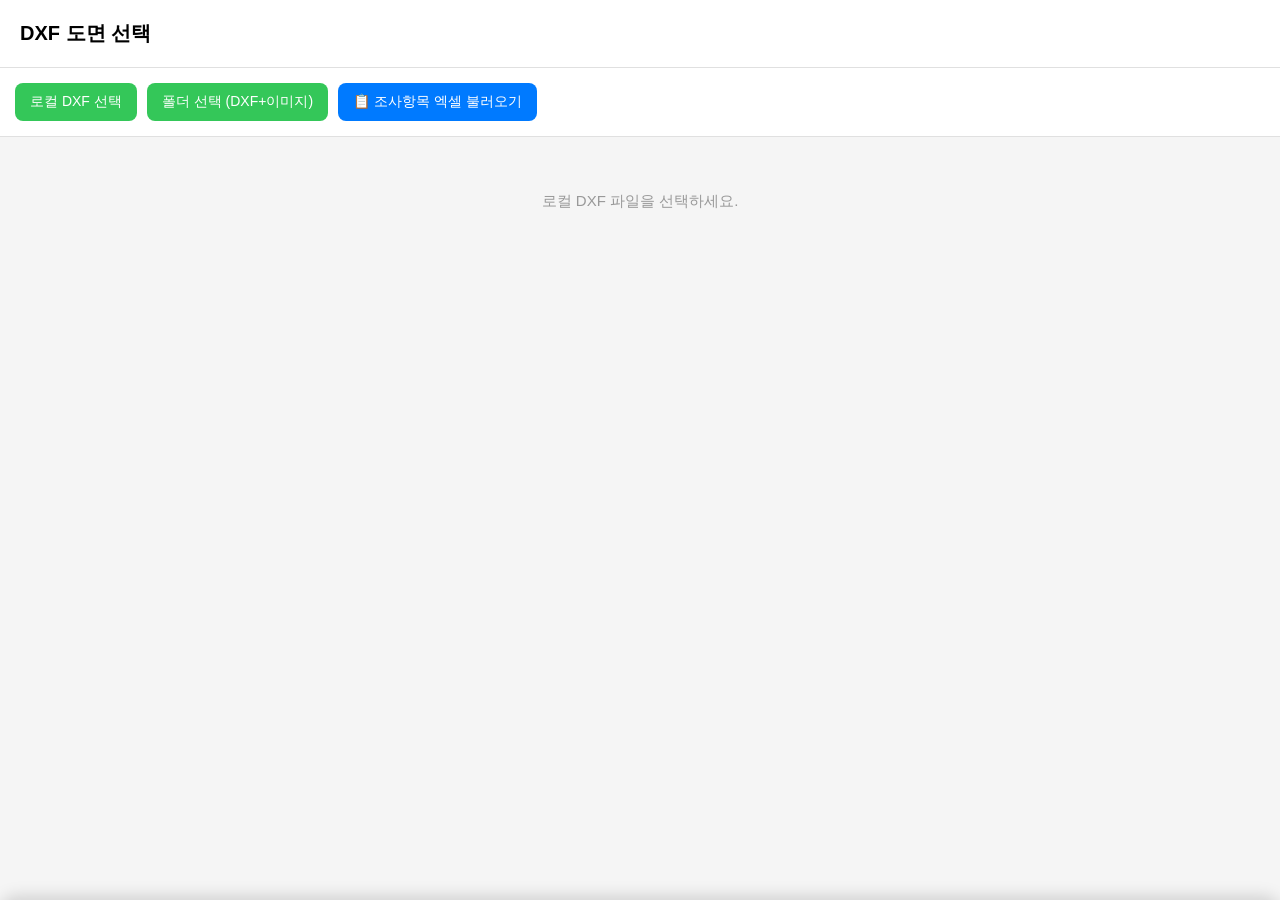
==== commit 721c17b3: "Add files via upload" ====
--- a/index.html
+++ b/index.html
@@ -69,7 +69,7 @@
     #file-list-screen { position: relative; z-index: 1; }
     .screen-header { padding: 20px; background: white; border-bottom: 1px solid #e0e0e0; }
     .screen-header h2 { font-size: 20px; margin: 0; }
-    .file-list-actions { padding: 15px; background: white; display: flex; gap: 10px; border-bottom: 1px solid #e0e0e0; }
+    .file-list-actions { padding: 15px; background: white; display: flex; flex-wrap: wrap; align-items: center; gap: 10px; border-bottom: 1px solid #e0e0e0; }
     .btn {
       padding: 10px 15px; border: none; border-radius: 8px; background: #007AFF; color: white;
       font-size: 14px; cursor: pointer; white-space: nowrap; touch-action: manipulation;
@@ -667,11 +667,8 @@
       overflow: hidden; user-select: none;
     }
     .fast-camera-modal.hidden { display: none !important; }
-    #fast-camera-video {
-      width: 100%; height: 100%; object-fit: cover;
-      position: absolute; top: 0; left: 0; z-index: 1;
-    }
-    .fc-viewfinder-guide {
+    /* 레터박스 뷰파인더 박스: 실제 사진이 찍히는 3:4 또는 4:3 규격 일체형 박스 */
+    .fc-viewfinder-box {
       position: absolute;
       top: 50%; left: 50%;
       transform: translate(-50%, -50%);
@@ -679,18 +676,33 @@
       height: calc(100vw * 4 / 3);
       max-height: 100vh;
       max-width: calc(100vh * 3 / 4);
-      border: 1.5px dashed rgba(255, 255, 255, 0.45);
-      border-radius: 8px;
-      pointer-events: none;
+      background: #000;
+      overflow: hidden;
+      display: flex;
+      align-items: center;
+      justify-content: center;
+      box-shadow: 0 0 0 9999px rgba(0, 0, 0, 0.95);
+      border-radius: 4px;
       z-index: 2;
-      box-shadow: 0 0 0 9999px rgba(0, 0, 0, 0.22);
-      transition: all 0.25s ease-out;
-    }
-    .fc-viewfinder-guide.landscape {
+    }
+    .fc-viewfinder-box.landscape {
       width: calc(100vh * 4 / 3);
       height: 100vh;
       max-width: 100vw;
       max-height: calc(100vw * 3 / 4);
+    }
+    #fast-camera-video {
+      width: 100%; height: 100%; object-fit: cover;
+      display: block; pointer-events: auto;
+    }
+    .fc-viewfinder-guide {
+      position: absolute;
+      top: 0; left: 0; width: 100%; height: 100%;
+      border: 2px solid rgba(255, 255, 255, 0.85);
+      border-radius: 4px;
+      pointer-events: none;
+      z-index: 3;
+      box-sizing: border-box;
     }
     .fast-camera-top-bar {
       position: relative; z-index: 10;
@@ -789,6 +801,8 @@
         <input type="file" id="local-file-input" accept=".dxf">
         <label for="folder-input" class="btn btn-secondary">폴더 선택 (DXF+이미지)</label>
         <input type="file" id="folder-input" webkitdirectory directory multiple style="display:none">
+        <label for="excel-config-input" class="btn" id="excel-config-btn">📋 조사항목 엑셀 불러오기</label>
+        <input type="file" id="excel-config-input" accept=".xlsx,.xlsm,application/vnd.openxmlformats-officedocument.spreadsheetml.sheet,application/vnd.ms-excel.sheet.macroEnabled.12" style="display:none">
       </div>
       <div id="file-list" class="file-list">
         <p class="info-text">로컬 DXF 파일을 선택하세요.</p>
@@ -801,6 +815,12 @@
         <div id="map"></div>
       </div>
     </div>
+  </div>
+
+  <!-- 마커 위치 재지정 안내 배너 -->
+  <div id="relocation-banner" style="display:none; position:fixed; top:14px; left:50%; transform:translateX(-50%); z-index:9000; background:linear-gradient(135deg, #1e1b4b, #312e81); color:#fff; padding:10px 18px; border-radius:30px; box-shadow:0 6px 20px rgba(0,0,0,0.35); font-size:13px; font-weight:bold; align-items:center; gap:12px; border:1px solid #818cf8;">
+    <span id="relocation-banner-text">📍 새 위치를 지도에서 터치하세요 (블록/폴리선 스냅)</span>
+    <button type="button" id="relocation-cancel-btn" style="background:rgba(255,255,255,0.2); border:none; color:#fff; padding:3px 10px; border-radius:12px; font-size:12px; cursor:pointer;">✕ 취소</button>
   </div>
 
   <!-- 뷰어 UI -->
@@ -927,7 +947,8 @@
       <!-- 동적으로 자바스크립트 설정 테이블에 의해 렌더링될 입력 양식 컨테이너 -->
       <div id="photo-modal-dynamic-fields" style="border-top: 1px dashed #ccc; padding-top: 10px; margin-top: 10px; display: none; flex-direction: column; gap: 8px;"></div>
       <div id="photo-modal-actions" style="display:flex; gap:10px; width:100%; margin-top: 15px;">
-        <button type="button" class="btn" id="photo-modal-save" style="flex: 1;">저장</button>
+        <button type="button" class="btn" id="photo-modal-save" style="flex: 1.2;">저장</button>
+        <button type="button" class="btn" id="photo-modal-relocate" style="flex: 1; background:#6366f1; color:#fff;">📍 위치변경</button>
         <button type="button" class="btn btn-delete" id="photo-modal-delete" style="flex: 1;">삭제</button>
       </div>
     </div>
@@ -1078,19 +1099,24 @@
 
   <!-- 인앱 고속 즉시 촬영 카메라 모달 -->
   <div id="fast-camera-modal" class="fast-camera-modal hidden">
-    <video id="fast-camera-video" playsinline autoplay muted></video>
-    <div id="fc-viewfinder-guide" class="fc-viewfinder-guide"></div>
+    <div id="fc-viewfinder-box" class="fc-viewfinder-box">
+      <video id="fast-camera-video" playsinline autoplay muted></video>
+      <div id="fc-viewfinder-guide" class="fc-viewfinder-guide"></div>
+    </div>
+    <div id="fc-focus-ring" class="fc-focus-ring"></div>
     <div class="fast-camera-top-bar">
       <button type="button" class="fc-btn" id="fc-close-btn" title="닫기">✕</button>
       <div class="fc-top-center">
         <span class="fc-mode-badge">⚡ 고속 즉시</span>
+        <button type="button" class="fc-size-btn" id="fc-orient-toggle-btn" title="촬영 방향 (자동 / 세로 3:4 / 가로 4:3 고정)">
+          <span id="fc-orient-icon">🔄</span> <span id="fc-orient-label">자동</span>
+        </button>
         <button type="button" class="fc-size-btn" id="fc-size-toggle-btn" title="촬영 화질/용량 변경 (터치하여 전환)">
           <span class="fc-size-badge-icon">📦</span> <span id="fc-size-label">1MB</span>
         </button>
       </div>
       <button type="button" class="fc-btn" id="fc-torch-btn" style="display:none;" title="플래시">⚡</button>
     </div>
-    <div id="fc-focus-ring" class="fc-focus-ring"></div>
     <div class="fast-camera-bottom-bar">
       <div class="fc-lens-controls" id="fc-lens-controls">
         <button type="button" class="fc-lens-btn" data-zoom="0.5" id="fc-lens-05">.5X</button>
@@ -1107,7 +1133,380 @@
   </div>
 
   <script src="config.js"></script>
-  <script src="facility-config.js?v=4.0"></script>
+  <script src="facility-config.js?v=5.2"></script>
+  <script src="libs/jszip.min.js"></script>
+  <!-- 모바일/터치 조사항목 엑셀(.xlsx) 즉시 로더 (0.1초 인메모리 파서 & localStorage 영구 유지) -->
+  <script>
+    (function () {
+      'use strict';
+
+      var STORAGE_KEY_CONFIG = 'dmap:customFacilityConfig';
+      var STORAGE_KEY_NAME = 'dmap:customFacilityExcelName';
+
+      function applyFacilityConfigObject(newCfg) {
+        if (!newCfg || typeof newCfg !== 'object') return 0;
+        var keys = Object.keys(newCfg);
+        if (keys.length === 0) return 0;
+        if (!window.FACILITY_CONFIG || typeof window.FACILITY_CONFIG !== 'object') {
+          window.FACILITY_CONFIG = {};
+        }
+        Object.keys(window.FACILITY_CONFIG).forEach(function (k) {
+          delete window.FACILITY_CONFIG[k];
+        });
+        keys.forEach(function (k) {
+          window.FACILITY_CONFIG[k] = newCfg[k];
+        });
+        return keys.length;
+      }
+
+      // 1. 앱 시작 시 이전에 불러온 엑셀 설정이 있으면 즉시 복원 (app.js 로드 전 적용)
+      try {
+        var savedRaw = typeof localStorage !== 'undefined' ? localStorage.getItem(STORAGE_KEY_CONFIG) : null;
+        if (savedRaw) {
+          var parsedSaved = JSON.parse(savedRaw);
+          var restoredCount = applyFacilityConfigObject(parsedSaved);
+          if (restoredCount > 0) {
+            console.log('[ExcelConfig] 저장된 사용자 조사항목 엑셀 설정 자동 적용 완료 (' + restoredCount + '종)');
+          }
+        }
+      } catch (err) {
+        console.warn('[ExcelConfig] 저장된 엑셀 설정 복원 실패:', err);
+      }
+
+      function getXmlTags(parent, localName) {
+        if (!parent) return [];
+        var list = parent.getElementsByTagName(localName);
+        if (!list || list.length === 0) {
+          list = parent.getElementsByTagNameNS('*', localName);
+        }
+        return Array.prototype.slice.call(list || []);
+      }
+
+      function extractSiText(siEl) {
+        if (!siEl) return '';
+        var children = siEl.childNodes || [];
+        var out = '';
+        for (var i = 0; i < children.length; i++) {
+          var ch = children[i];
+          if (!ch || ch.nodeType !== 1) continue;
+          var ln = ch.localName || ch.nodeName.replace(/^.*:/, '');
+          if (ln === 't') {
+            out += ch.textContent || '';
+          } else if (ln === 'r') {
+            var tNodes = getXmlTags(ch, 't');
+            for (var j = 0; j < tNodes.length; j++) {
+              out += tNodes[j].textContent || '';
+            }
+          }
+        }
+        return out;
+      }
+
+      function colLettersToIndex(letters) {
+        var col = 0;
+        for (var i = 0; i < letters.length; i++) {
+          col = col * 26 + (letters.charCodeAt(i) - 64);
+        }
+        return col;
+      }
+
+      function parseOptionField(fieldStr, idx) {
+        fieldStr = String(fieldStr || '').trim();
+        if (!fieldStr) return null;
+
+        var m = fieldStr.match(/^([^\[]+)\[(.*)\]$/);
+        var label = '';
+        var optsRaw = '';
+        if (m) {
+          label = m[1].trim();
+          optsRaw = m[2].trim();
+        } else {
+          label = fieldStr;
+          optsRaw = '';
+        }
+
+        var fieldId = 'f_' + idx;
+        var isSupport = label.indexOf('지주') !== -1;
+        var isPhoto = label.indexOf('사진') !== -1;
+
+        if (optsRaw) {
+          if (optsRaw.indexOf('숫자:') === 0) {
+            var defVal = optsRaw.substring(optsRaw.indexOf(':') + 1).trim();
+            return {
+              id: fieldId,
+              label: label,
+              type: 'number',
+              default: defVal,
+              isSupport: isSupport,
+              isPhoto: isPhoto
+            };
+          } else if (optsRaw === '직접입력' || optsRaw === '텍스트') {
+            return {
+              id: fieldId,
+              label: label,
+              type: 'text',
+              default: '',
+              isSupport: isSupport,
+              isPhoto: isPhoto
+            };
+          } else {
+            var opts = optsRaw.split(',').map(function (o) { return o.trim(); }).filter(Boolean);
+            var defOpt = opts.length > 0 ? opts[0] : '';
+            return {
+              id: fieldId,
+              label: label,
+              type: 'select',
+              options: opts,
+              default: defOpt,
+              isSupport: isSupport,
+              isPhoto: isPhoto
+            };
+          }
+        } else {
+          return {
+            id: fieldId,
+            label: label,
+            type: 'text',
+            default: '',
+            isSupport: isSupport,
+            isPhoto: isPhoto
+          };
+        }
+      }
+
+      async function parseExcelBufferToConfig(arrayBuffer) {
+        if (typeof JSZip === 'undefined') {
+          throw new Error('JSZip 라이브러리가 로드되지 않았습니다.');
+        }
+        var zip = await JSZip.loadAsync(arrayBuffer);
+        var parser = new DOMParser();
+
+        // 1. 시트 경로 찾기 ('시설물_조사옵션' 시트 우선, 없으면 첫 번째 시트)
+        var sheetPath = 'xl/worksheets/sheet1.xml';
+        var wbFile = zip.file('xl/workbook.xml');
+        var relsFile = zip.file('xl/_rels/workbook.xml.rels');
+        if (wbFile && relsFile) {
+          var wbDoc = parser.parseFromString(await wbFile.async('string'), 'application/xml');
+          var relsDoc = parser.parseFromString(await relsFile.async('string'), 'application/xml');
+          var sheets = getXmlTags(wbDoc, 'sheet');
+          var targetRId = null;
+          for (var sIdx = 0; sIdx < sheets.length; sIdx++) {
+            var sName = sheets[sIdx].getAttribute('name') || '';
+            var rId = sheets[sIdx].getAttribute('r:id') || sheets[sIdx].getAttribute('id') || '';
+            if (sName === '시설물_조사옵션') {
+              targetRId = rId;
+              break;
+            }
+            if (!targetRId && rId) targetRId = rId;
+          }
+          if (targetRId) {
+            var rels = getXmlTags(relsDoc, 'Relationship');
+            for (var rIdx = 0; rIdx < rels.length; rIdx++) {
+              if (rels[rIdx].getAttribute('Id') === targetRId) {
+                var targetAttr = rels[rIdx].getAttribute('Target') || '';
+                if (targetAttr) {
+                  targetAttr = targetAttr.replace(/^\/+/, '');
+                  sheetPath = targetAttr.indexOf('xl/') === 0 ? targetAttr : ('xl/' + targetAttr);
+                }
+                break;
+              }
+            }
+          }
+        }
+
+        // 2. 공유 문자열(sharedStrings.xml) 파싱
+        var sharedStrings = [];
+        var sstFile = zip.file('xl/sharedStrings.xml');
+        if (sstFile) {
+          var sstDoc = parser.parseFromString(await sstFile.async('string'), 'application/xml');
+          var siNodes = getXmlTags(sstDoc, 'si');
+          for (var i = 0; i < siNodes.length; i++) {
+            sharedStrings.push(extractSiText(siNodes[i]));
+          }
+        }
+
+        // 3. 스타일(styles.xml)에서 파란색 폰트 여부 파싱 (B열 부속시설물 결합 대상 판별용)
+        var styleIsBlue = [];
+        var stylesFile = zip.file('xl/styles.xml');
+        if (stylesFile) {
+          var stylesDoc = parser.parseFromString(await stylesFile.async('string'), 'application/xml');
+          var fontsContainer = getXmlTags(stylesDoc, 'fonts')[0];
+          var fontNodes = fontsContainer ? getXmlTags(fontsContainer, 'font') : [];
+          var fontIsBlue = [];
+          var blueCodes = ['0070C0', '0000FF', '2563EB', '1E40AF', '3B82F6'];
+          for (var fIdx = 0; fIdx < fontNodes.length; fIdx++) {
+            var colorNodes = getXmlTags(fontNodes[fIdx], 'color');
+            var isBlue = false;
+            for (var cIdx = 0; cIdx < colorNodes.length; cIdx++) {
+              var rgb = String(colorNodes[cIdx].getAttribute('rgb') || '').toUpperCase();
+              if (rgb) {
+                for (var bIdx = 0; bIdx < blueCodes.length; bIdx++) {
+                  if (rgb.indexOf(blueCodes[bIdx]) !== -1) {
+                    isBlue = true;
+                    break;
+                  }
+                }
+              }
+            }
+            fontIsBlue.push(isBlue);
+          }
+
+          var cellXfsContainer = getXmlTags(stylesDoc, 'cellXfs')[0];
+          var xfNodes = cellXfsContainer ? getXmlTags(cellXfsContainer, 'xf') : [];
+          for (var xIdx = 0; xIdx < xfNodes.length; xIdx++) {
+            var fontId = parseInt(xfNodes[xIdx].getAttribute('fontId') || '0', 10);
+            styleIsBlue.push(!isNaN(fontId) && !!fontIsBlue[fontId]);
+          }
+        }
+
+        // 4. 워크시트 파싱 (5행부터 데이터 행)
+        var wsFile = zip.file(sheetPath) || zip.file('xl/worksheets/sheet1.xml');
+        if (!wsFile) {
+          throw new Error('엑셀 시트 데이터를 찾을 수 없습니다.');
+        }
+        var wsDoc = parser.parseFromString(await wsFile.async('string'), 'application/xml');
+        var rows = getXmlTags(wsDoc, 'row');
+        var facilityConfig = {};
+
+        for (var r = 0; r < rows.length; r++) {
+          var rowEl = rows[r];
+          var rowNum = parseInt(rowEl.getAttribute('r') || '0', 10);
+          if (rowNum < 5) continue;
+
+          var cells = getXmlTags(rowEl, 'c');
+          var rowMap = {};
+          var maxCol = 0;
+          var lastCol = 0;
+
+          for (var c = 0; c < cells.length; c++) {
+            var cellEl = cells[c];
+            var ref = cellEl.getAttribute('r') || '';
+            var colLetters = ref.replace(/\d+/g, '');
+            var colIdx = colLetters ? colLettersToIndex(colLetters) : (lastCol + 1);
+            lastCol = colIdx;
+            if (colIdx > maxCol) maxCol = colIdx;
+
+            var cellType = cellEl.getAttribute('t') || '';
+            var styleIdx = parseInt(cellEl.getAttribute('s') || '-1', 10);
+            var cellVal = '';
+
+            if (cellType === 'inlineStr') {
+              var isNodes = getXmlTags(cellEl, 'is');
+              if (isNodes.length > 0) {
+                cellVal = extractSiText(isNodes[0]);
+              }
+            } else {
+              var vNodes = getXmlTags(cellEl, 'v');
+              var rawV = vNodes.length > 0 ? (vNodes[0].textContent || '') : '';
+              if (cellType === 's') {
+                var sstIdx = parseInt(rawV, 10);
+                cellVal = (!isNaN(sstIdx) && sharedStrings[sstIdx] !== undefined) ? sharedStrings[sstIdx] : '';
+              } else if (cellType === 'e') {
+                cellVal = '';
+              } else {
+                cellVal = rawV;
+              }
+            }
+
+            rowMap[colIdx] = {
+              value: String(cellVal || '').trim(),
+              styleIdx: styleIdx
+            };
+          }
+
+          var name = rowMap[1] ? rowMap[1].value : '';
+          if (!name) continue;
+
+          var detLayerStr = rowMap[2] ? rowMap[2].value : '';
+          var detLayers = detLayerStr
+            ? detLayerStr.split(',').map(function (l) { return l.trim(); }).filter(Boolean)
+            : [];
+
+          var isSubAttachable = false;
+          if (rowMap[2] && rowMap[2].styleIdx >= 0 && styleIsBlue[rowMap[2].styleIdx]) {
+            isSubAttachable = true;
+          }
+
+          var cadLayer = rowMap[3] ? rowMap[3].value : '';
+          if (!cadLayer || cadLayer === 'None') {
+            cadLayer = name + '_T';
+          }
+
+          var colorVal = rowMap[4] ? rowMap[4].value : '';
+          var colorMatch = colorVal.match(/\d+/);
+          var colorNum = colorMatch ? parseInt(colorMatch[0], 10) : 7;
+
+          var prefix = (rowMap[5] && rowMap[5].value) ? rowMap[5].value : name;
+
+          var fields = [];
+          var fieldIdx = 1;
+          for (var col = 6; col <= maxCol; col++) {
+            var fCell = rowMap[col];
+            if (fCell && fCell.value) {
+              var parsedField = parseOptionField(fCell.value, fieldIdx);
+              if (parsedField) {
+                fields.push(parsedField);
+                fieldIdx++;
+              }
+            }
+          }
+
+          facilityConfig[name] = {
+            title: name,
+            layer: cadLayer,
+            color: colorNum,
+            prefix: prefix,
+            detectionLayers: detLayers,
+            isSubAttachable: isSubAttachable,
+            fields: fields
+          };
+        }
+
+        return facilityConfig;
+      }
+
+      document.addEventListener('DOMContentLoaded', function () {
+        var excelInput = document.getElementById('excel-config-input');
+        var excelBtn = document.getElementById('excel-config-btn');
+        if (!excelInput) return;
+
+        excelInput.addEventListener('change', function (e) {
+          var file = e.target && e.target.files && e.target.files[0];
+          if (!file) return;
+
+          var t0 = performance.now();
+          var reader = new FileReader();
+          reader.onload = function (ev) {
+            parseExcelBufferToConfig(ev.target.result).then(function (newCfg) {
+              var count = applyFacilityConfigObject(newCfg);
+              if (count === 0) {
+                alert('선택한 엑셀 파일에서 유효한 시설물 조사옵션을 찾지 못했습니다.\n(시트 5행부터 시설물 데이터가 있는지 확인해 주세요)');
+                return;
+              }
+              try {
+                localStorage.setItem(STORAGE_KEY_CONFIG, JSON.stringify(newCfg));
+                localStorage.setItem(STORAGE_KEY_NAME, file.name);
+              } catch (storageErr) {
+                console.warn('[ExcelConfig] localStorage 저장 경고:', storageErr);
+              }
+              var elapsedSec = ((performance.now() - t0) / 1000).toFixed(2);
+              var msg = '📋 [' + file.name + '] 조사항목 ' + count + '종 적용 완료! (' + elapsedSec + '초)';
+              if (typeof window.showToast === 'function') {
+                window.showToast(msg);
+              } else {
+                alert(msg);
+              }
+            }).catch(function (err) {
+              console.error('[ExcelConfig] 엑셀 파싱 오류:', err);
+              alert('엑셀 파일을 읽는 중 오류가 발생했습니다: ' + (err && err.message ? err.message : err));
+            });
+          };
+          reader.readAsArrayBuffer(file);
+          e.target.value = '';
+        });
+      });
+    })();
+  </script>
   <!-- 좌표계 변환: DXF 평면직각좌표(EPSG) → WGS84 (config.DXF_CRS 사용 시) -->
   <script src="https://cdnjs.cloudflare.com/ajax/libs/proj4js/2.9.0/proj4.js"></script>
   <script src="local-storage.js?v=4.0"></script>
@@ -1115,11 +1514,11 @@
   <!-- DXF 파서: 로컬 libs (오프라인용). 없으면 npm run copy-libs 또는 ADMAP-main/libs에서 복사 -->
   <script src="libs/dxf-parser.min.js"></script>
   <script src="dxf-to-geojson.js"></script>
-  <!-- 사진 마커 클러스터링 (200~300장 대응) -->
-  <script src="https://unpkg.com/@googlemaps/markerclusterer@2.5.3/dist/index.min.js"></script>
+  <!-- 사진 마커 클러스터링 (로컬 오프라인 즉시 로드) -->
+  <script src="libs/markerclusterer.min.js"></script>
   <!-- 사진 정밀 실측 모듈 -->
   <script src="photo-measure.js"></script>
-  <script src="app.js?v=4.1"></script>
+  <script src="app.js?v=5.3"></script>
   <script>
     (function() {
       var key = window.DMAP_CONFIG && window.DMAP_CONFIG.GMAPS_API_KEY;
@@ -1130,12 +1529,12 @@
       document.head.appendChild(s);
     })();
   </script>
-  <!-- vConsole: URL에 ?debug=1 파라미터가 있을 때만 로드 (배터리·메모리 절감) -->
+  <!-- vConsole: URL에 ?debug=1 파라미터가 있을 때만 로드 (로컬 오프라인 즉시 로드) -->
   <script>
     (function() {
       if (new URLSearchParams(window.location.search).get('debug') !== '1') return;
       var s = document.createElement('script');
-      s.src = 'https://unpkg.com/vconsole@3.15.1/dist/vconsole.min.js';
+      s.src = 'libs/vconsole.min.js';
       s.onload = function() {
         if (typeof window.VConsole === 'undefined') return;
         var vConsole = new window.VConsole({
--- a/photo-measure.css
+++ b/photo-measure.css
@@ -2,13 +2,19 @@
 
 #phm-overlay {
   position: fixed;
-  top: 0;
-  left: 0;
-  width: 100vw;
-  height: 100vh;
-  height: 100dvh;
-  background-color: #0b0d11;
-  z-index: 10000;
+  top: 76px;
+  left: 70px;
+  width: 680px;
+  height: 590px;
+  min-width: 380px;
+  min-height: 320px;
+  max-width: 100vw;
+  max-height: 100vh;
+  background-color: #12141a;
+  border: 1px solid rgba(255, 255, 255, 0.12);
+  border-radius: 12px;
+  box-shadow: 0 16px 45px rgba(0, 0, 0, 0.7), 0 0 0 1px rgba(99, 102, 241, 0.25);
+  z-index: 1006;
   display: flex;
   flex-direction: column;
   user-select: none;
@@ -16,14 +22,17 @@
   touch-action: none;
   font-family: -apple-system, BlinkMacSystemFont, "Segoe UI", Roboto, "Helvetica Neue", Arial, sans-serif;
   overflow: hidden;
-  padding-top: env(safe-area-inset-top, 0px);
-  padding-bottom: env(safe-area-inset-bottom, 0px);
-}
-
-/* 상단 네비게이션 헤더 */
+}
+
+/* 최대화 상태 */
+#phm-overlay.phm-maximized {
+  border-radius: 0 !important;
+}
+
+/* 상단 네비게이션 헤더 (창 드래그 핸들) */
 .phm-header {
-  height: 52px;
-  background: rgba(18, 22, 30, 0.96);
+  height: 48px;
+  background: rgba(22, 26, 36, 0.98);
   backdrop-filter: blur(10px);
   -webkit-backdrop-filter: blur(10px);
   border-bottom: 1px solid rgba(255, 255, 255, 0.12);
@@ -33,28 +42,32 @@
   padding: 0 12px;
   color: #fff;
   z-index: 20;
+  cursor: move; /* 창 드래그 이동 */
+  user-select: none;
+  -webkit-user-select: none;
 }
 
 .phm-title-box {
   display: flex;
   align-items: center;
   gap: 8px;
+  pointer-events: none; /* 드래그 방해 방지 */
 }
 
 .phm-title {
-  font-size: 15px;
+  font-size: 14px;
   font-weight: 700;
   color: #ffffff;
   display: flex;
   align-items: center;
-  gap: 4px;
+  gap: 5px;
 }
 
 .phm-step-badge {
   font-size: 11px;
-  padding: 3px 8px;
-  border-radius: 12px;
-  background: #2563eb;
+  padding: 2px 7px;
+  border-radius: 10px;
+  background: #3b82f6;
   color: #fff;
   font-weight: 600;
 }
@@ -69,8 +82,8 @@
   background: rgba(255, 255, 255, 0.12);
   border: 1px solid rgba(255, 255, 255, 0.18);
   color: #fff;
-  padding: 6px 11px;
-  border-radius: 8px;
+  padding: 5px 10px;
+  border-radius: 6px;
   font-size: 12px;
   font-weight: 600;
   cursor: pointer;
@@ -82,6 +95,10 @@
   -webkit-user-select: none;
 }
 
+.phm-btn:hover {
+  background: rgba(255, 255, 255, 0.2);
+}
+
 .phm-btn:active {
   transform: scale(0.95);
   background: rgba(255, 255, 255, 0.25);
@@ -91,19 +108,49 @@
   background: #2563eb;
   border-color: #3b82f6;
 }
-
-.phm-btn-close {
-  background: rgba(239, 68, 68, 0.18);
-  border-color: rgba(239, 68, 68, 0.4);
-  color: #fca5a5;
-  width: 32px;
-  height: 32px;
-  padding: 0;
+.phm-btn-primary:hover {
+  background: #1d4ed8;
+}
+
+/* 윈도우 조절 버튼 (배율 맞춤, 최대화, 닫기) */
+.phm-win-ctrl-btn {
+  background: transparent;
+  border: none;
+  color: #9ca3af;
+  cursor: pointer;
+  font-size: 13px;
+  font-weight: bold;
+  padding: 4px 6px;
+  border-radius: 4px;
   display: flex;
   align-items: center;
   justify-content: center;
-  font-size: 18px;
-  border-radius: 8px;
+  min-width: 24px;
+  height: 26px;
+  transition: color 0.15s, background 0.15s;
+}
+
+.phm-win-ctrl-btn:hover {
+  color: #ffffff;
+  background: rgba(255, 255, 255, 0.1);
+}
+
+.phm-win-close:hover {
+  color: #f87171;
+  background: rgba(239, 68, 68, 0.2);
+}
+
+/* 우측 하단 리사이즈 손잡이 */
+.phm-resize-handle {
+  position: absolute;
+  right: 0;
+  bottom: 0;
+  width: 18px;
+  height: 18px;
+  cursor: se-resize;
+  background: linear-gradient(135deg, transparent 50%, rgba(255, 255, 255, 0.25) 50%);
+  border-bottom-right-radius: 12px;
+  z-index: 50;
 }
 
 /* 중앙 메인 캔버스 뷰포트 */
